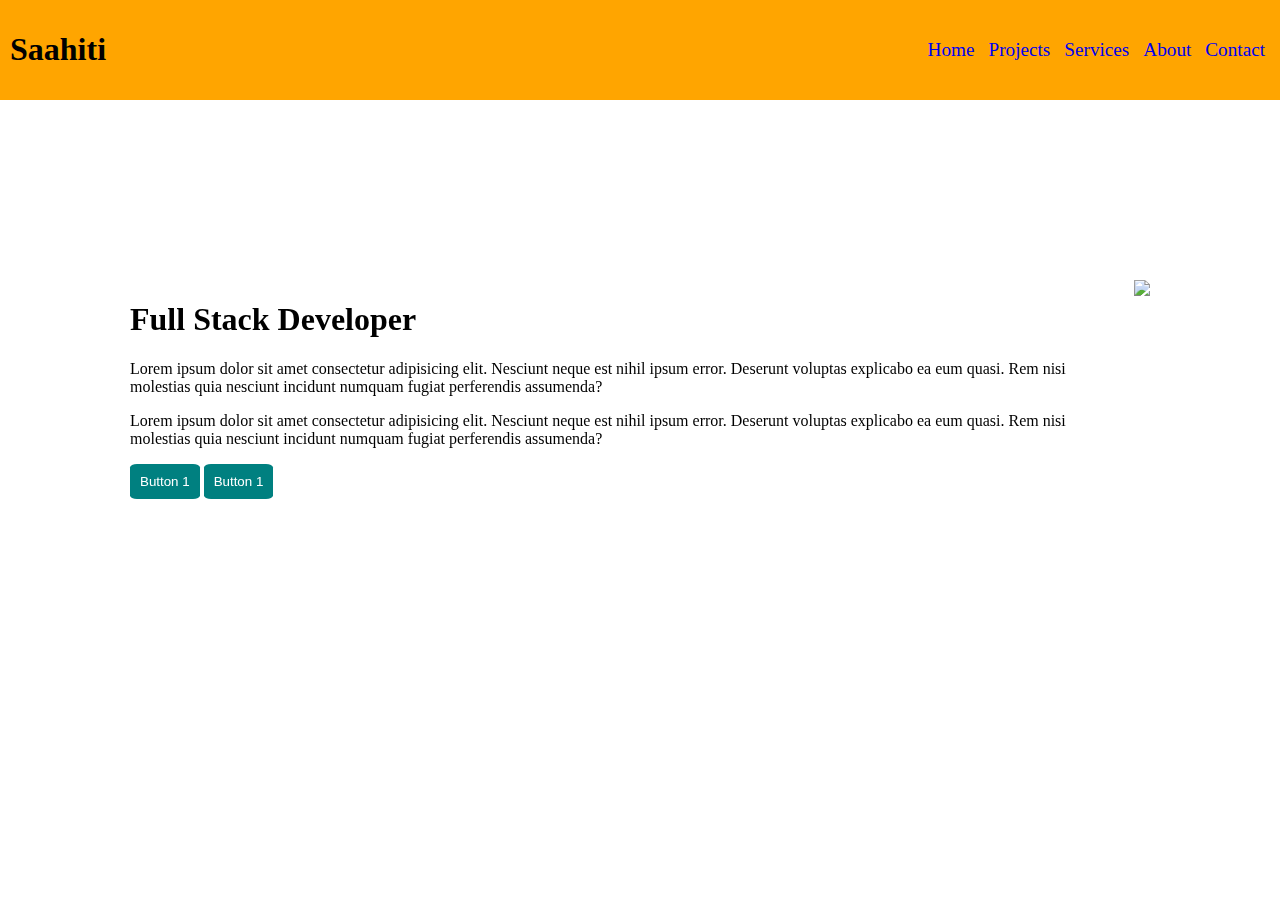
==== index.html @ 8ca07561 "Update index.html" ====
<!DOCTYPE html>
<html lang="en">
  <head>
    <meta charset="UTF-8" />
    <meta name="viewport" content="width=device-width, initial-scale=1.0" />
    <title>Portfolio
    </title>
    <link rel="icon" type="image/x-icon" href="assets/images/ball.png" />
    <link rel="stylesheet" href="style.css" />
  </head>
  <body>
    <div class="container">
      <div class="header-row"> 
        <div class="box"><h1>Saahiti</h1></div>
        <div class="box">
          <ul>
            <li><a href="#home">Home</a></li>
            <li><a href="#projects">Projects</a></li>
            <li><a href="#services">Services</a></li>
            <li><a href="#about">About</a></li>

            <li><a href="#contact">Contact</a></li>
          </ul>
        </div>
      </div>

      <div class="row" id="home">
        <div style="display: flex;padding-top: 50px;">
          <div class="box">
            <h1>Full Stack Developer</h1>
            <p>
              Lorem ipsum dolor sit amet consectetur adipisicing elit. Nesciunt
              neque est nihil ipsum error. Deserunt voluptas explicabo ea eum
              quasi. Rem nisi molestias quia nesciunt incidunt numquam fugiat
              perferendis assumenda?
            </p>
            <p>
              Lorem ipsum dolor sit amet consectetur adipisicing elit. Nesciunt
              neque est nihil ipsum error. Deserunt voluptas explicabo ea eum
              quasi. Rem nisi molestias quia nesciunt incidunt numquam fugiat
              perferendis assumenda?
            </p>
            <button>Button 1</button>
            <button>Button 1</button>
          </div>
          <div class="box">
            <img src="https://picsum.photos/id/2/400/400" />
          </div>
        </div>
      </div>

      <div id="projects" class="row" style="background-color: lightcoral">
        <h1>Projects</h1>
        <div style="display: flex">
          <div class="box">
             <h3>  <a href="https://Saahitii.github.io/mystore/index.html",style="text-decoration: none; color: black;"> Project 1</a></h3>
            <p>
              Lorem ipsum dolor sit amet consectetur adipisicing elit. Dolorem
              quia nobis eligendi reiciendis. Esse a possimus eum est veritatis
              aliquid ut eveniet. Et illum odio ut voluptates molestiae?
              Perspiciatis, ab.
            </p>
          </div>

          <div class="box">
                  <h3> <a href="https://Saahitii.github.io/mybank/index.html",style="text-decoration: none; color: black;">Project 2</a></h3>
              Lorem ipsum dolor sit amet consectetur adipisicing elit. Dolorem
              quia nobis eligendi reiciendis. Esse a possimus eum est veritatis
              aliquid ut eveniet. Et illum odio ut voluptates molestiae?
              Perspiciatis, ab.
            </p>
          </div>

          <div class="box">
              <h3> <a href="https://Saahitii.github.io/onlinestore/index.html",style="text-decoration: none; color: black;">Project 3</h3>
            <p>
              Lorem ipsum dolor sit amet consectetur adipisicing elit. Dolorem
              quia nobis eligendi reiciendis. Esse a possimus eum est veritatis
              aliquid ut eveniet. Et illum odio ut voluptates molestiae?
              Perspiciatis, ab.
            </p>
          </div>
        </div>
      </div>
      <div id="services" class="row" style="background-color: lightblue">
        <h1>Services</h1>
        <div style="display: flex">
          <div class="box">
            <h3>Web App Development</h3>
            <p>
              Lorem ipsum dolor sit amet consectetur adipisicing elit. Dolorem
              quia nobis eligendi reiciendis. Esse a possimus eum est veritatis
              aliquid ut eveniet. Et illum odio ut voluptates molestiae?
              Perspiciatis, ab.
            </p>
          </div>

          <div class="box">
            <h3>Mobile App Development</h3>
            <p>
              Lorem ipsum dolor sit amet consectetur adipisicing elit. Dolorem
              quia nobis eligendi reiciendis. Esse a possimus eum est veritatis
              aliquid ut eveniet. Et illum odio ut voluptates molestiae?
              Perspiciatis, ab.
            </p>
          </div>

          <div class="box">
            <h3>Backend Development</h3>
            <p>
              Lorem ipsum dolor sit amet consectetur adipisicing elit. Dolorem
              quia nobis eligendi reiciendis. Esse a possimus eum est veritatis
              aliquid ut eveniet. Et illum odio ut voluptates molestiae?
              Perspiciatis, ab.
            </p>
          </div>
        </div>
      </div>
      <div id="about" class="row">
        <h1>About</h1>
        <h3>
          Lorem ipsum dolor sit amet consectetur adipisicing elit. Facere sint
          optio labore a obcaecati. Ullam distinctio corrupti autem. Veritatis
          ipsa veniam deserunt asperiores nesciunt at provident itaque
          cupiditate vel dolor.
        </h3>
        <h2>Skills</h2>
        <h3>Java, Python, Reactjs</h3>
        <p>Display the logo of all the technologies you know.</p>
      </div>
      <div
        id="contact"
        class="row"
        style="background-color: lightgoldenrodyellow"
      >
        <h1>Contact</h1>
        <div style="display: flex">
         

          <div class="box">
            <h3>Contact Form</h3>
            <p>
             <input type="text" placeholder="Enter Name">
            </p>
            <p>
              <input type="email" placeholder="Enter Email">
             </p>
             <p>
              <textarea rows="10" cols="60" placeholder="Enter message"></textarea>
             </p>
             <button>Send</button>
          </div>

          <div class="box">
            <h3>Your/Company Name</h3>
            <p>
              <b>Address: </b>Lorem ipsum dolor sit amet consectetur adipisicing elit. Dolorem
              quia nobis eligendi reiciendis. Esse a possimus eum est veritatis
              aliquid ut eveniet. Et illum odio ut voluptates molestiae?
              Perspiciatis, ab.
            </p>
            <p>
              <b>Email Address: </b>saahiti@email.com
            </p>
            <p>
              <b>Phone Number: </b>+91 123456789
            </p>
          </div>
        </div>
      </div>
      <div class="footer">@copyright 2024. All rights reserved.</div>
    </div>
  </body>
</html>
---- style.css ----
.container {
    position: fixed;
    overflow: auto;
    top: 0;
    left: 0;
    bottom: 0;
    right: 0;
    scroll-behavior: smooth;
    height: 100%;
  }

  .header-row {
    background-color: orange;
    display: flex;
    justify-content: space-between;
    align-items: center;
    position: sticky;
    top: 0px;
  }

  .header-row .box {
    padding: 10px;
  }

  .header-row li {
    display: inline;
    padding: 5px;
    font-size: larger;
  }

  .header-row a {
    text-decoration: none;
  }

  .header-row a:hover {
    text-decoration: underline;
  }

  .row {
    padding: 100px;
    height: 75%;
  }

  .row .box {
    padding: 20px;
    margin: 10px;
  }

  .footer {
    padding: 20px;
    margin: 0px;
    background-color: black;
    text-align: center;
    color: white;
    font-size: large;
  }

  button {
    background-color: teal;
    padding: 10px;
    color: white;
    border: none;
    border-radius: 10%;
  }
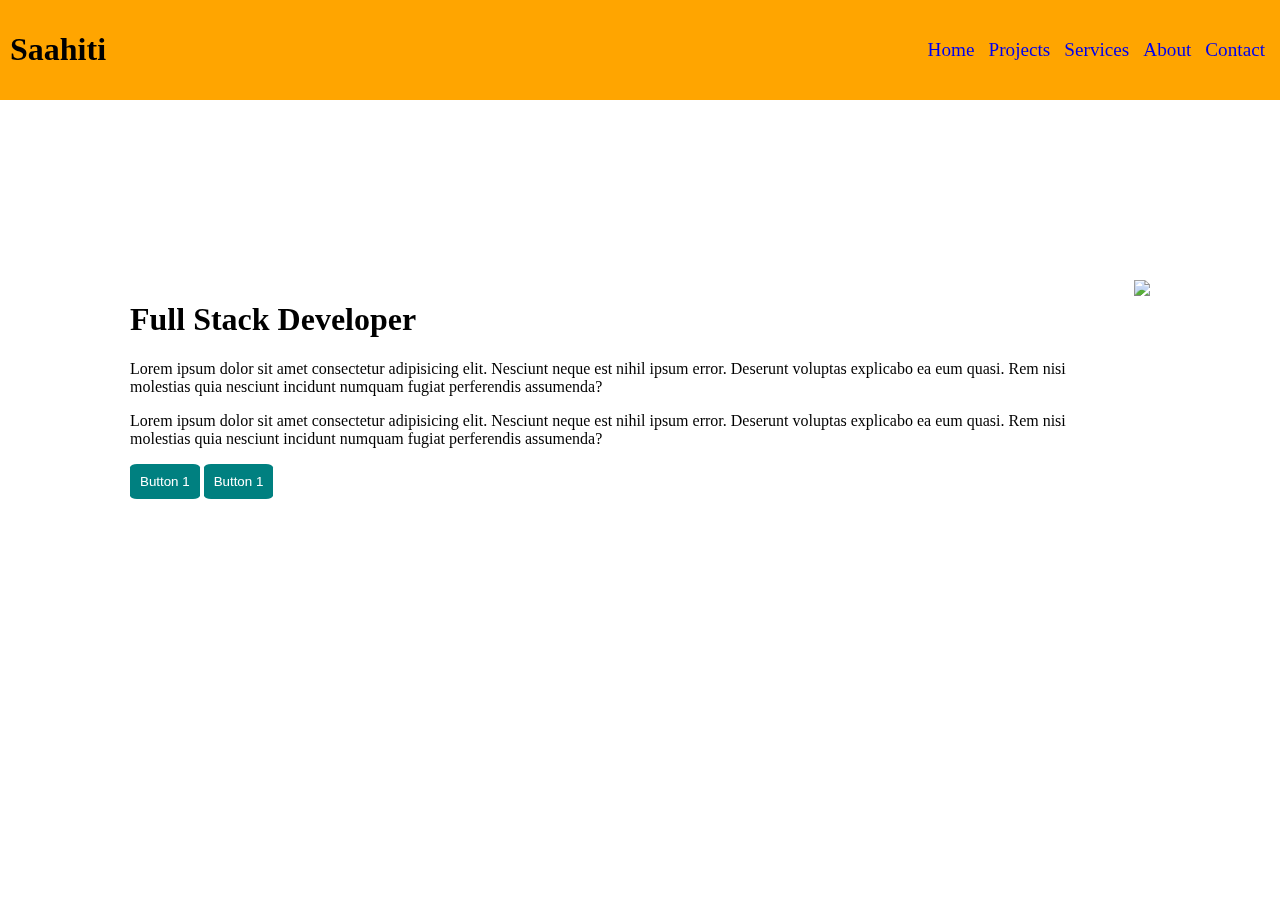
==== commit 02896d8d: "Update index.html" ====
--- a/index.html
+++ b/index.html
@@ -53,7 +53,7 @@
         <h1>Projects</h1>
         <div style="display: flex">
           <div class="box">
-             <h3>  <a href="https://Saahitii.github.io/mystore/index.html",style="text-decoration: none; color: black;"> Project 1</a></h3>
+             <h3>  <a href="https://Saahitii.github.io/mystore/index.html/index.js/products.json/styles.css",style="text-decoration: none; color: black;"> Project 1</a></h3>
             <p>
               Lorem ipsum dolor sit amet consectetur adipisicing elit. Dolorem
               quia nobis eligendi reiciendis. Esse a possimus eum est veritatis
@@ -72,7 +72,7 @@
           </div>
 
           <div class="box">
-              <h3> <a href="https://Saahitii.github.io/onlinestore/index.html",style="text-decoration: none; color: black;">Project 3</h3>
+              <h3> <a href="https://Saahitii.github.io/onlinestore/index.html",style="text-decoration: none; color: black;">Project 3 </a></h3>
             <p>
               Lorem ipsum dolor sit amet consectetur adipisicing elit. Dolorem
               quia nobis eligendi reiciendis. Esse a possimus eum est veritatis
--- a/style.css
+++ b/style.css
@@ -14,7 +14,7 @@
     display: flex;
     justify-content: space-between;
     align-items: center;
-    position: sticky;
+    position: scroll;
     top: 0px;
   }
 
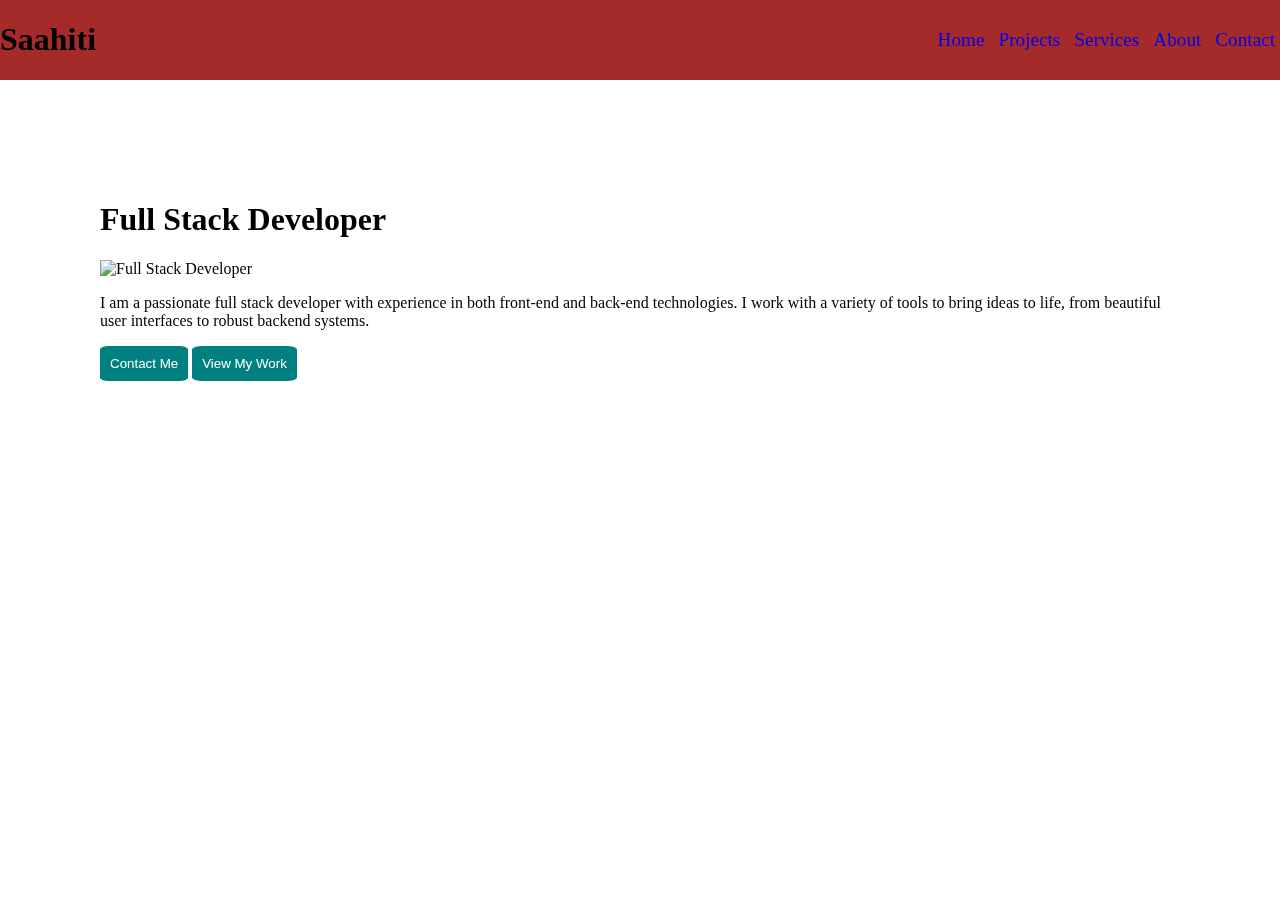
==== commit bc497cb7: "Update index.html" ====
--- a/index.html
+++ b/index.html
@@ -1,174 +1,121 @@
 <!DOCTYPE html>
 <html lang="en">
-  <head>
-    <meta charset="UTF-8" />
-    <meta name="viewport" content="width=device-width, initial-scale=1.0" />
-    <title>Portfolio
-    </title>
-    <link rel="icon" type="image/x-icon" href="assets/images/ball.png" />
-    <link rel="stylesheet" href="style.css" />
-  </head>
-  <body>
+<head>
+    <meta charset="UTF-8">
+    <meta name="viewport" content="width=device-width, initial-scale=1.0">
+    <title>Portfolio</title>
+    <link rel="stylesheet" href="style.css">
+</head>
+<body>
     <div class="container">
-      <div class="header-row"> 
-        <div class="box"><h1>Saahiti</h1></div>
-        <div class="box">
-          <ul>
-            <li><a href="#home">Home</a></li>
-            <li><a href="#projects">Projects</a></li>
-            <li><a href="#services">Services</a></li>
-            <li><a href="#about">About</a></li>
+        <div class="header-row">
+            <h1>Saahiti</h1>
+            <ul>
+                <li><a href="#home">Home</a></li>
+                <li><a href="#projects">Projects</a></li>
+                <li><a href="#services">Services</a></li>
+                <li><a href="#about">About</a></li>
+                <li><a href="#contact">Contact</a></li>
+            </ul>
+        </div>
 
-            <li><a href="#contact">Contact</a></li>
-          </ul>
+        <div class="row" id="home">
+            <div class="full-stack-box">
+                <h1>Full Stack Developer</h1>
+                <div class="full-stack-content">
+                    <img src="https://picsum.photos/id/2/400/400" alt="Full Stack Developer" />
+                    <div class="description">
+                        <p>I am a passionate full stack developer with experience in both front-end and back-end technologies. I work with a variety of tools to bring ideas to life, from beautiful user interfaces to robust backend systems.</p>
+                        <button>Contact Me</button>
+                        <button>View My Work</button>
+                    </div>
+                </div>
+            </div>
         </div>
-      </div>
 
-      <div class="row" id="home">
-        <div style="display: flex;padding-top: 50px;">
-          <div class="box">
-            <h1>Full Stack Developer</h1>
-            <p>
-              Lorem ipsum dolor sit amet consectetur adipisicing elit. Nesciunt
-              neque est nihil ipsum error. Deserunt voluptas explicabo ea eum
-              quasi. Rem nisi molestias quia nesciunt incidunt numquam fugiat
-              perferendis assumenda?
-            </p>
-            <p>
-              Lorem ipsum dolor sit amet consectetur adipisicing elit. Nesciunt
-              neque est nihil ipsum error. Deserunt voluptas explicabo ea eum
-              quasi. Rem nisi molestias quia nesciunt incidunt numquam fugiat
-              perferendis assumenda?
-            </p>
-            <button>Button 1</button>
-            <button>Button 1</button>
-          </div>
-          <div class="box">
-            <img src="https://picsum.photos/id/2/400/400" />
-          </div>
+        <div id="projects" class="row" style="background-color: #FFB3C1;">
+            <h1>Projects</h1>
+            <div class="projects-container">
+                <div class="box">
+                    <h3><a href="https://Saahitii.github.io/mystore/index.html">Project 1: MyStore</a></h3>
+                    <p>This project is an online store where users can browse products, add them to their cart, and check order value</p>
+                </div>
+                <div class="box">
+                    <h3><a href="https://Saahitii.github.io/mybank/index.html">Project 2: Bank Login</a></h3>
+                    <p>This project allows users to log in to a bank application</p>
+                </div>
+                <div class="box">
+                    <h3><a href="https://Saahitii.github.io/onlinestore/index.html">Project 3: Food Cart</a></h3>
+                    <p>This is a food cart page that allows users to see various descriptions of food items.</p>
+                </div>
+            </div>
         </div>
-      </div>
 
-      <div id="projects" class="row" style="background-color: lightcoral">
-        <h1>Projects</h1>
-        <div style="display: flex">
-          <div class="box">
-             <h3>  <a href="https://Saahitii.github.io/mystore/index.html/index.js/products.json/styles.css",style="text-decoration: none; color: black;"> Project 1</a></h3>
-            <p>
-              Lorem ipsum dolor sit amet consectetur adipisicing elit. Dolorem
-              quia nobis eligendi reiciendis. Esse a possimus eum est veritatis
-              aliquid ut eveniet. Et illum odio ut voluptates molestiae?
-              Perspiciatis, ab.
-            </p>
-          </div>
+        <div id="services" class="row" style="background-color: #B0E0E6;">
+            <h1>Services</h1>
+            <div class="services-container">
+                <div class="box">
+                    <h3>Web App Development</h3>
+                    <p>Custom web applications built to fit your needs. From front-end design to back-end functionality, I create applications that are scalable, efficient, and easy to use.</p>
+                </div>
+                <div class="box">
+                    <h3>Mobile App Development</h3>
+                    <p>Creating mobile applications for both iOS and Android using modern frameworks. I ensure a smooth, user-friendly experience with cross-platform functionality.</p>
+                </div>
+                <div class="box">
+                    <h3>Backend Development</h3>
+                    <p>Building robust backend systems with Node.js, Express, and databases such as MongoDB or SQL. I focus on creating secure, high-performing APIs and server-side solutions.</p>
+                </div>
+            </div>
+        </div>
 
-          <div class="box">
-                  <h3> <a href="https://Saahitii.github.io/mybank/index.html",style="text-decoration: none; color: black;">Project 2</a></h3>
-              Lorem ipsum dolor sit amet consectetur adipisicing elit. Dolorem
-              quia nobis eligendi reiciendis. Esse a possimus eum est veritatis
-              aliquid ut eveniet. Et illum odio ut voluptates molestiae?
-              Perspiciatis, ab.
-            </p>
-          </div>
+        <div id="about" class="row">
+            <h1>About</h1>
+            <h3>Lorem ipsum dolor sit amet consectetur adipisicing elit. Facere sint optio labore a obcaecati. Ullam distinctio corrupti autem. Veritatis ipsa veniam deserunt asperiores nesciunt at provident itaque cupiditate vel dolor.</h3>
+            <h2>Skills</h2>
+            <h3>JavaScript, HTML5, CSS3, Python</h3>
+            <p>Here are the technologies I work with:</p>
+            <div class="technologies">
+                <div class="tech-box">
+                    <img src="JavaScript-Logo.png" alt="JavaScript" class="tech-img">
+                    <p>JavaScript</p>
+                </div>
+                <div class="tech-box">
+                    <img src="html5.png" alt="HTML5" class="tech-img">
+                    <p>HTML5</p>
+                </div>
+                <div class="tech-box">
+                    <img src="css3.png" alt="CSS3" class="tech-img">
+                    <p>CSS3</p>
+                </div>
+                <div class="tech-box">
+                    <img src="pthyon.png" alt="Python" class="tech-img">
+                    <p>Python</p>
+                </div>
+            </div>
+        </div>
 
-          <div class="box">
-              <h3> <a href="https://Saahitii.github.io/onlinestore/index.html",style="text-decoration: none; color: black;">Project 3 </a></h3>
-            <p>
-              Lorem ipsum dolor sit amet consectetur adipisicing elit. Dolorem
-              quia nobis eligendi reiciendis. Esse a possimus eum est veritatis
-              aliquid ut eveniet. Et illum odio ut voluptates molestiae?
-              Perspiciatis, ab.
-            </p>
-          </div>
+        <div id="contact" class="row" style="background-color: #FFF1E0;">
+            <h1>Contact</h1>
+            <div class="contact-container">
+                <div class="box">
+                    <h3>Contact Form</h3>
+                    <p><input type="text" placeholder="Enter Name"></p>
+                    <p><input type="email" placeholder="Enter Email"></p>
+                    <p><textarea rows="10" cols="30" placeholder="Enter message"></textarea></p>
+                    <button>Send</button>
+                </div>
+                <div class="box">
+                    <h3>Your/Company Name</h3>
+                    <p><b>Address: </b>Lorem ipsum dolor sit amet consectetur adipisicing elit. Dolorem quia nobis eligendi reiciendis.</p>
+                    <p><b>Email Address: </b>saahiti@email.com</p>
+                    <p><b>Phone Number: </b>+91 123456789</p>
+                </div>
+            </div>
         </div>
-      </div>
-      <div id="services" class="row" style="background-color: lightblue">
-        <h1>Services</h1>
-        <div style="display: flex">
-          <div class="box">
-            <h3>Web App Development</h3>
-            <p>
-              Lorem ipsum dolor sit amet consectetur adipisicing elit. Dolorem
-              quia nobis eligendi reiciendis. Esse a possimus eum est veritatis
-              aliquid ut eveniet. Et illum odio ut voluptates molestiae?
-              Perspiciatis, ab.
-            </p>
-          </div>
 
-          <div class="box">
-            <h3>Mobile App Development</h3>
-            <p>
-              Lorem ipsum dolor sit amet consectetur adipisicing elit. Dolorem
-              quia nobis eligendi reiciendis. Esse a possimus eum est veritatis
-              aliquid ut eveniet. Et illum odio ut voluptates molestiae?
-              Perspiciatis, ab.
-            </p>
-          </div>
+        <div class="footer" style="background-color: #D0F0C0;">@copyright 2025. All rights reserved.</div>
+    </div>
+</body>
+</html>
 
-          <div class="box">
-            <h3>Backend Development</h3>
-            <p>
-              Lorem ipsum dolor sit amet consectetur adipisicing elit. Dolorem
-              quia nobis eligendi reiciendis. Esse a possimus eum est veritatis
-              aliquid ut eveniet. Et illum odio ut voluptates molestiae?
-              Perspiciatis, ab.
-            </p>
-          </div>
-        </div>
-      </div>
-      <div id="about" class="row">
-        <h1>About</h1>
-        <h3>
-          Lorem ipsum dolor sit amet consectetur adipisicing elit. Facere sint
-          optio labore a obcaecati. Ullam distinctio corrupti autem. Veritatis
-          ipsa veniam deserunt asperiores nesciunt at provident itaque
-          cupiditate vel dolor.
-        </h3>
-        <h2>Skills</h2>
-        <h3>Java, Python, Reactjs</h3>
-        <p>Display the logo of all the technologies you know.</p>
-      </div>
-      <div
-        id="contact"
-        class="row"
-        style="background-color: lightgoldenrodyellow"
-      >
-        <h1>Contact</h1>
-        <div style="display: flex">
-         
-
-          <div class="box">
-            <h3>Contact Form</h3>
-            <p>
-             <input type="text" placeholder="Enter Name">
-            </p>
-            <p>
-              <input type="email" placeholder="Enter Email">
-             </p>
-             <p>
-              <textarea rows="10" cols="60" placeholder="Enter message"></textarea>
-             </p>
-             <button>Send</button>
-          </div>
-
-          <div class="box">
-            <h3>Your/Company Name</h3>
-            <p>
-              <b>Address: </b>Lorem ipsum dolor sit amet consectetur adipisicing elit. Dolorem
-              quia nobis eligendi reiciendis. Esse a possimus eum est veritatis
-              aliquid ut eveniet. Et illum odio ut voluptates molestiae?
-              Perspiciatis, ab.
-            </p>
-            <p>
-              <b>Email Address: </b>saahiti@email.com
-            </p>
-            <p>
-              <b>Phone Number: </b>+91 123456789
-            </p>
-          </div>
-        </div>
-      </div>
-      <div class="footer">@copyright 2024. All rights reserved.</div>
-    </div>
-  </body>
-</html>
--- a/style.css
+++ b/style.css
@@ -10,7 +10,7 @@
   }
 
   .header-row {
-    background-color: orange;
+    background-color:brown;
     display: flex;
     justify-content: space-between;
     align-items: center;
